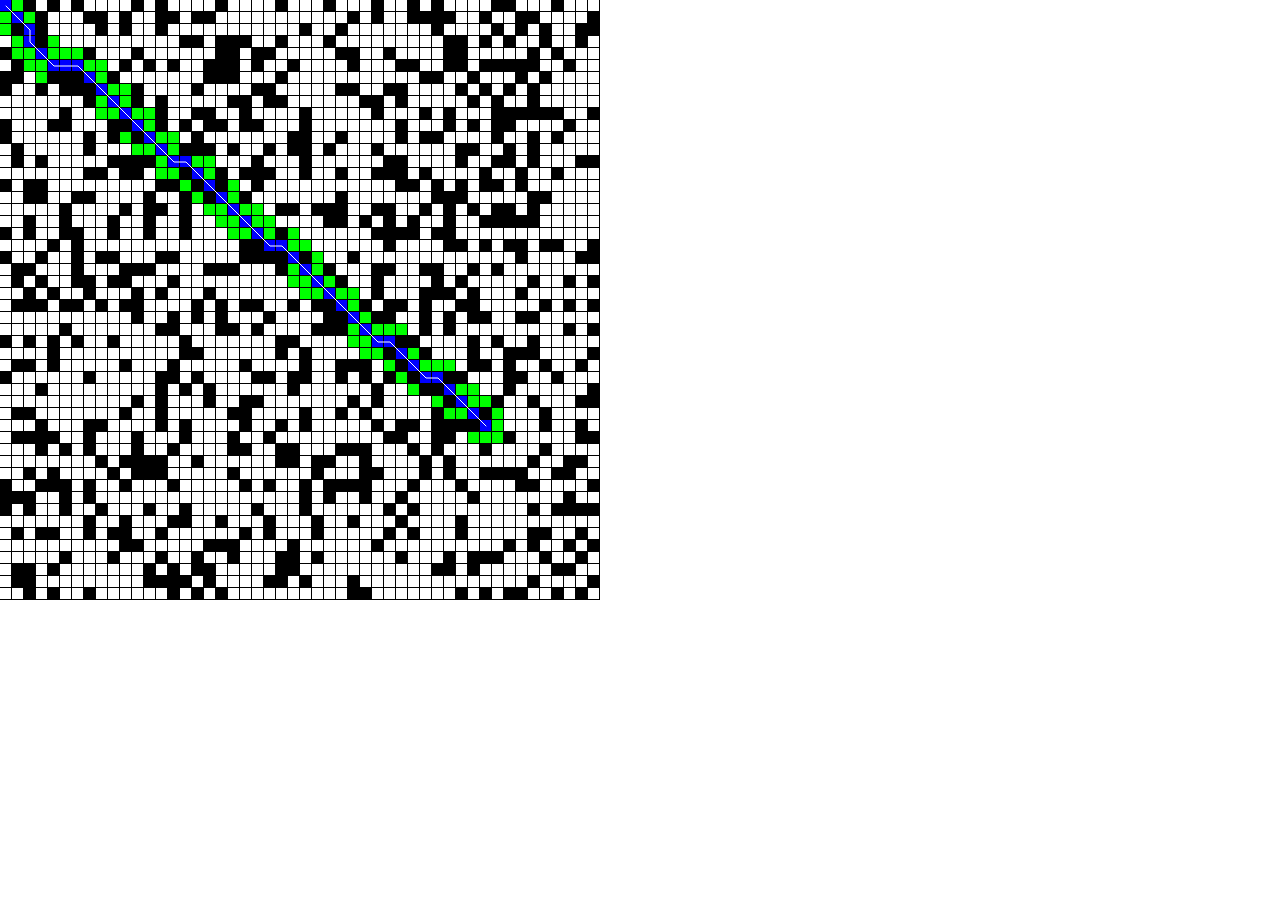
==== A-star/a-star.html @ 7d06f070 "adding the A-star algo folder" ====
<html>
<head>
  <meta charset="UTF-8">
  <script language="javascript" type="text/javascript" src="p5.js"></script>
  <!-- uncomment lines below to include extra p5 libraries -->
  <!--<script language="javascript" src="libraries/p5.dom.js"></script>-->
  <!--<script language="javascript" src="libraries/p5.sound.js"></script>-->
  <script language="javascript" type="text/javascript" src="sketch.js"></script>
  <!-- this line removes any default padding and style. you might only need one of these values set. -->
  <style> body {padding: 0; margin: 0;} </style>
</head>

<body>
</body>
</html>
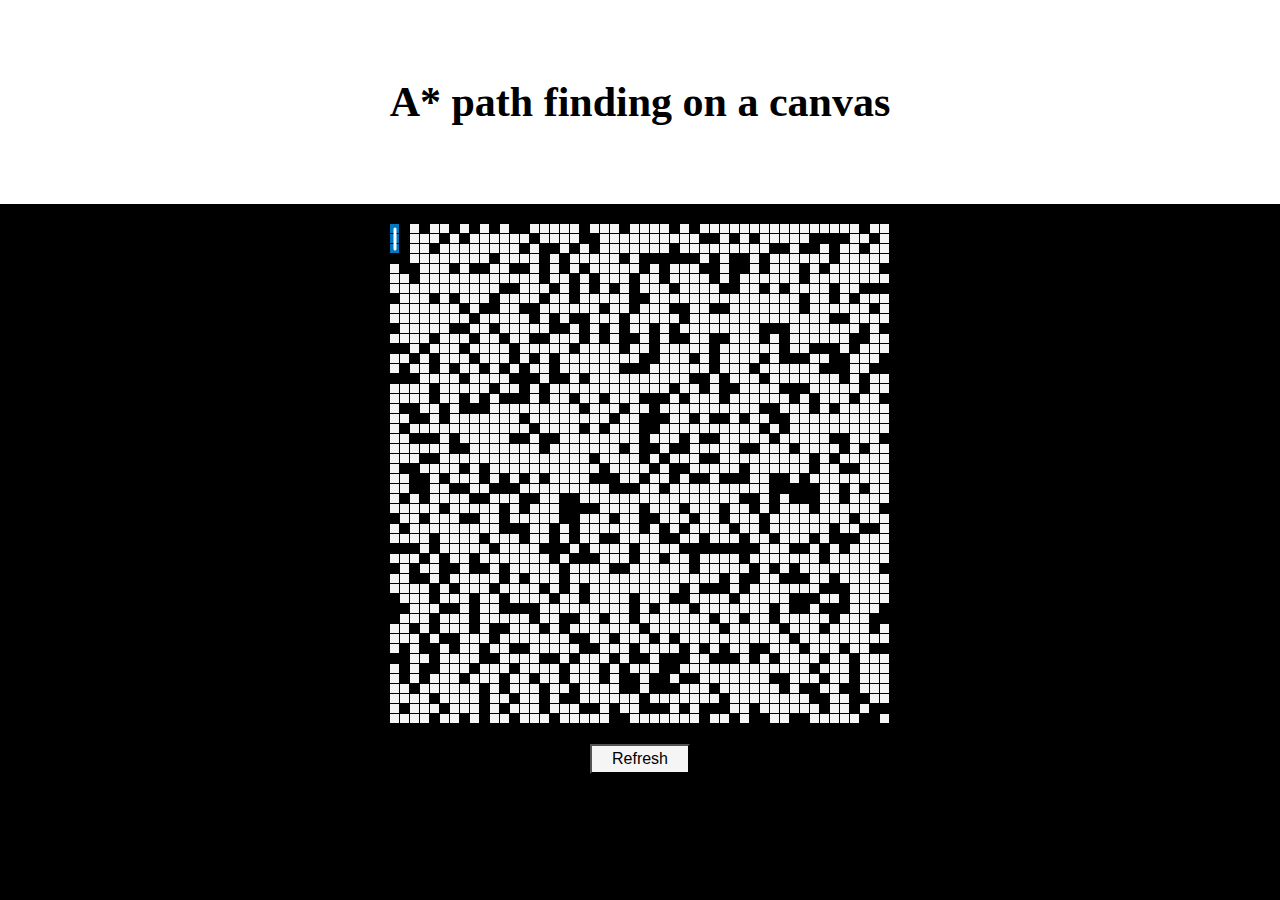
==== commit 56b35874: "applied css and added div" ====
--- a/A-star/a-star.html
+++ b/A-star/a-star.html
@@ -7,9 +7,16 @@
   <!--<script language="javascript" src="libraries/p5.sound.js"></script>-->
   <script language="javascript" type="text/javascript" src="sketch.js"></script>
   <!-- this line removes any default padding and style. you might only need one of these values set. -->
-  <style> body {padding: 0; margin: 0;} </style>
+  <link rel="stylesheet" href="style.css">
 </head>
 
 <body>
+  <header>
+    <h1>A* path finding on a canvas</h1>
+  </header>
+  <div id="sketch-holder" class="div_center"></div>
+  <footer>
+    <button type="button" onClick="window.location.reload();">Refresh</button>
+  </footer>
 </body>
 </html>
--- a/A-star/style.css
+++ b/A-star/style.css
@@ -0,0 +1,49 @@
+html {
+   margin: 0px;
+   height: 100%;
+   width: 100%;
+}
+
+body {
+   margin: 0px;
+   min-height: 100%;
+   width: 100%;
+   background-color: #000000;
+}
+
+h1{
+  display: flex;
+  justify-content: center;
+  align-items: center;
+  font-size: 42px;
+  color: #000000;
+}
+
+button{
+   height:30px;
+   width:100px;
+   display: block;
+   margin: 0 auto;
+   margin-top: 20px;
+   font-size: 16px;
+   background-color: #F5F5F5;
+}
+
+header{
+  background-color: #F5F5F5;
+  margin: 0;
+  padding: 50px;
+}
+
+header{
+  background-color: #FFFFFF;
+  margin: 0;
+  padding: 50px;
+}
+
+.div_center{
+  padding-top: 20px;
+  display: flex;
+  justify-content: center;
+  align-items: center;
+}
